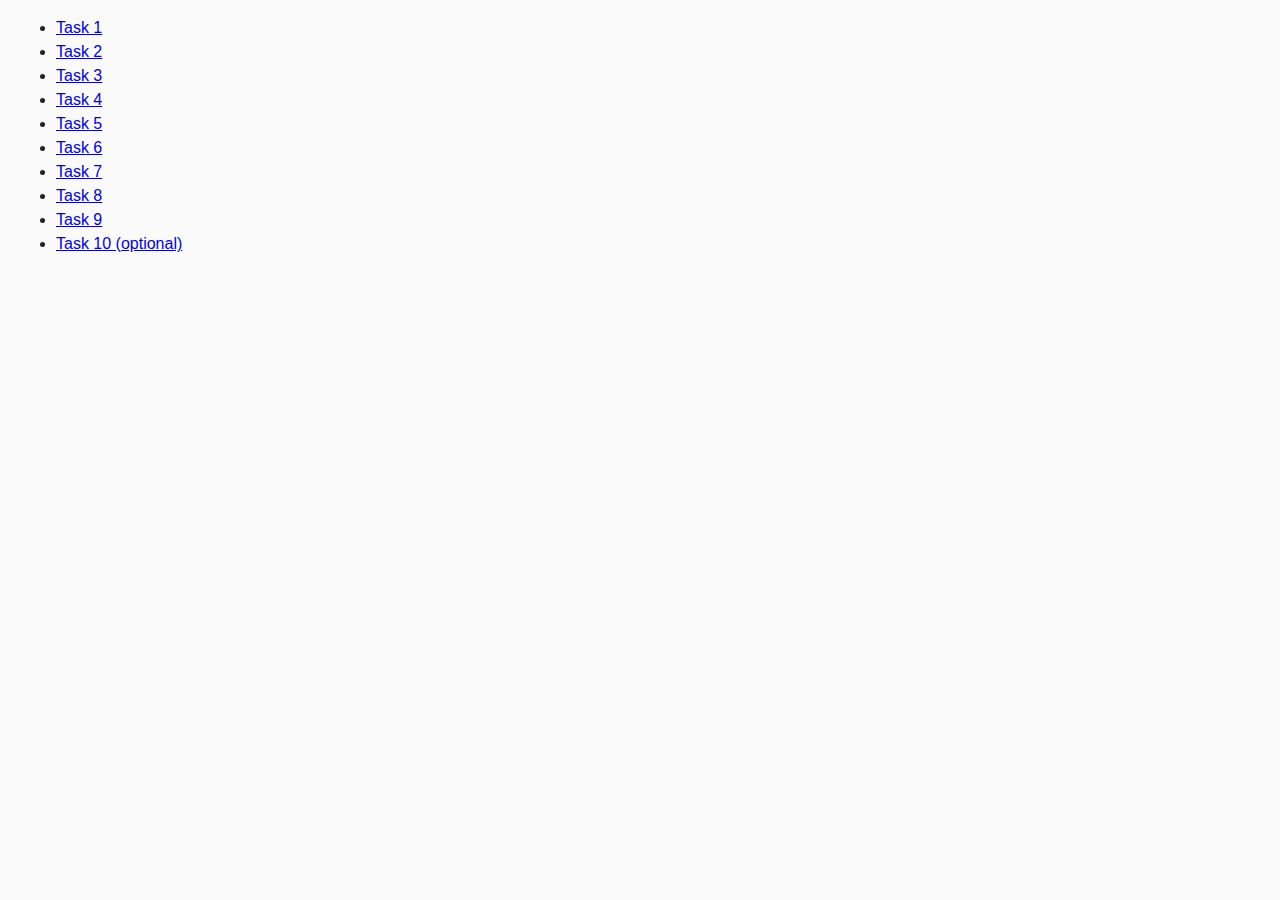
==== index.html @ 253b8c94 "hw -6-js" ====
<!DOCTYPE html>
<html lang="ru">
  <head>
    <meta charset="UTF-8" />
    <meta http-equiv="X-UA-Compatible" content="IE=edge" />
    <meta name="viewport" content="width=device-width, initial-scale=1.0" />
    <title>Homework 6</title>
    <link rel="stylesheet" href="css/common.css" />
  </head>
  <body>
    <ul>
      <li><a href="task-01.html">Task 1</a></li>
      <li><a href="task-02.html">Task 2</a></li>
      <li><a href="task-03.html">Task 3</a></li>
      <li><a href="task-04.html">Task 4</a></li>
      <li><a href="task-05.html">Task 5</a></li>
      <li><a href="task-06.html">Task 6</a></li>
      <li><a href="task-07.html">Task 7</a></li>
      <li><a href="task-08.html">Task 8</a></li>
      <li><a href="task-09.html">Task 9</a></li>
      <li><a href="task-10.html">Task 10 (optional)</a></li>
    </ul>
  </body>
</html>
---- css/common.css ----
* {
  box-sizing: border-box;
}

body {
  margin: 16px;
  font-family: -apple-system, BlinkMacSystemFont, 'Segoe UI', Roboto, Oxygen,
    Ubuntu, Cantarell, 'Open Sans', 'Helvetica Neue', sans-serif;
  -webkit-font-smoothing: antialiased;
  -moz-osx-font-smoothing: grayscale;
  background-color: #fafafa;
  color: #212121;
  line-height: 1.5;
}

input {
  padding: 8px;
  font: inherit;
}

button {
  padding: 8px 12px;
  cursor: pointer;
}
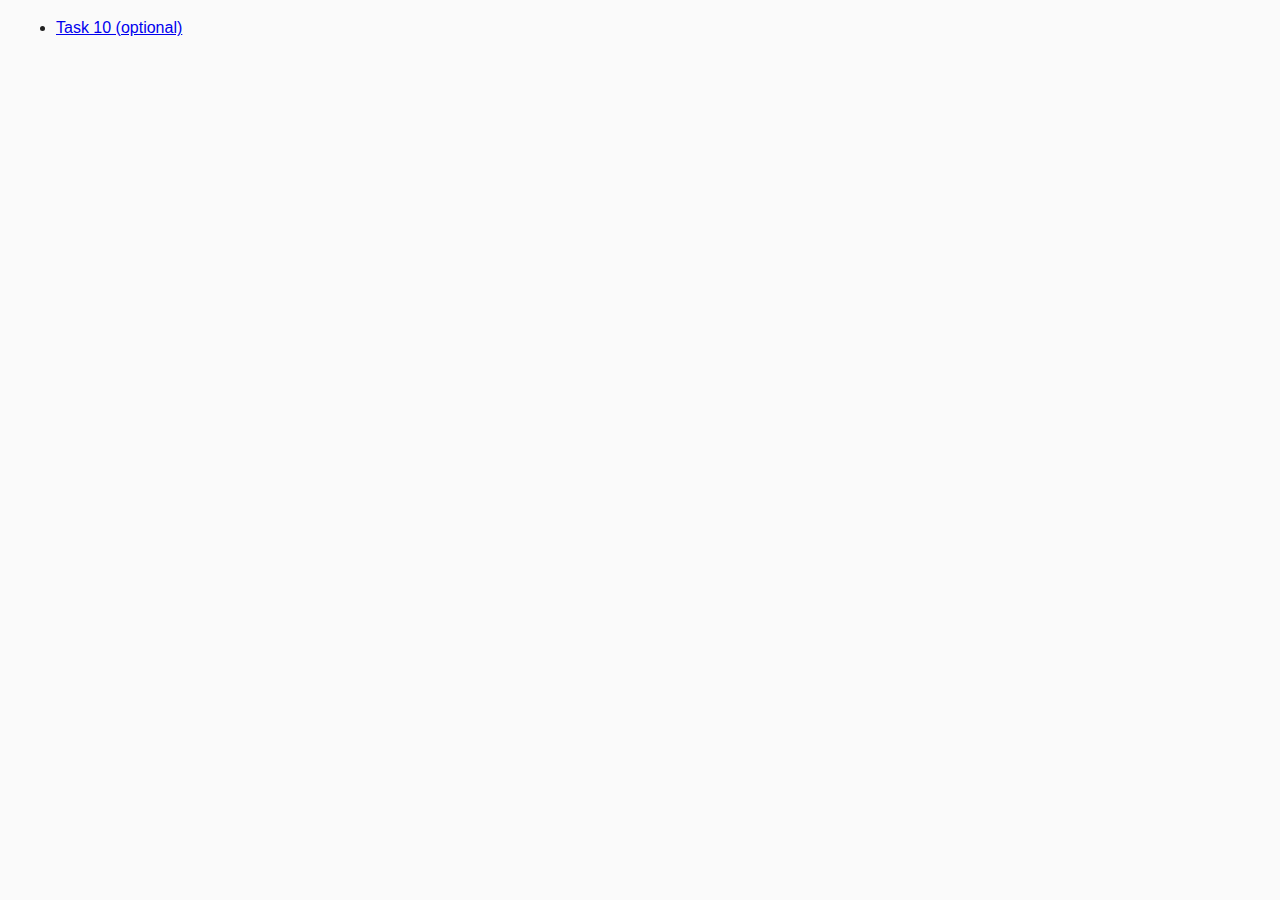
==== commit 4c4d2324: "finish hw" ====
--- a/index.html
+++ b/index.html
@@ -9,16 +9,16 @@
   </head>
   <body>
     <ul>
-      <li><a href="task-01.html">Task 1</a></li>
-      <li><a href="task-02.html">Task 2</a></li>
-      <li><a href="task-03.html">Task 3</a></li>
-      <li><a href="task-04.html">Task 4</a></li>
-      <li><a href="task-05.html">Task 5</a></li>
-      <li><a href="task-06.html">Task 6</a></li>
-      <li><a href="task-07.html">Task 7</a></li>
-      <li><a href="task-08.html">Task 8</a></li>
-      <li><a href="task-09.html">Task 9</a></li>
+      <!-- <li><a href="task-01.html">Task 1</a></li> -->
+      <!-- <!-- <li><a href="task-02.html">Task 2</a></li> -->
+      <!-- <li><a href="task-03.html">Task 3</a></li> -->
+      <!-- <li><a href="task-04.html">Task 4</a></li> -->
+      <!-- <li><a href="task-05.html">Task 5</a></li> -->
+      <!-- <li><a href="task-06.html">Task 6</a></li> -->
+      <!-- <li><a href="task-07.html">Task 7</a></li> -->
+      <!-- <li><a href="task-08.html">Task 8</a></li> -->
+       <!-- <li><a href="task-09.html">Task 9</a></li> -->
       <li><a href="task-10.html">Task 10 (optional)</a></li>
-    </ul>
+    </ul> 
   </body>
 </html>
--- a/css/common.css
+++ b/css/common.css
@@ -22,3 +22,15 @@
   padding: 8px 12px;
   cursor: pointer;
 }
+
+#validation-input {
+  border: 3px solid #bdbdbd;
+}
+
+#validation-input.valid {
+  border-color: #4caf50;
+}
+
+#validation-input.invalid {
+  border-color: #f44336;
+}
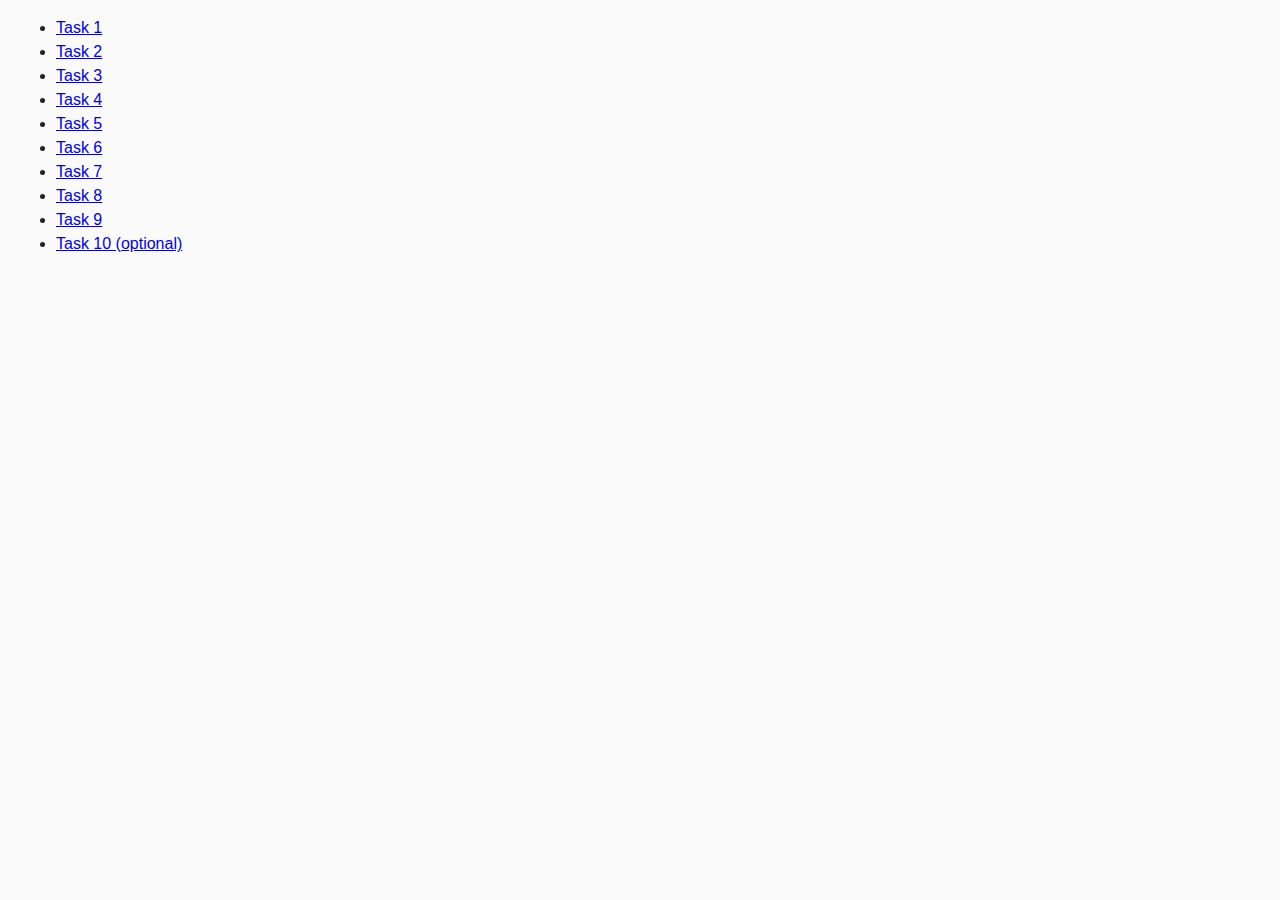
==== commit a40b8be1: "edited-hw" ====
--- a/index.html
+++ b/index.html
@@ -9,15 +9,15 @@
   </head>
   <body>
     <ul>
-      <!-- <li><a href="task-01.html">Task 1</a></li> -->
-      <!-- <!-- <li><a href="task-02.html">Task 2</a></li> -->
-      <!-- <li><a href="task-03.html">Task 3</a></li> -->
-      <!-- <li><a href="task-04.html">Task 4</a></li> -->
-      <!-- <li><a href="task-05.html">Task 5</a></li> -->
-      <!-- <li><a href="task-06.html">Task 6</a></li> -->
-      <!-- <li><a href="task-07.html">Task 7</a></li> -->
-      <!-- <li><a href="task-08.html">Task 8</a></li> -->
-       <!-- <li><a href="task-09.html">Task 9</a></li> -->
+      <li><a href="task-01.html">Task 1</a></li>
+      <li><a href="task-02.html">Task 2</a></li>
+       <li><a href="task-03.html">Task 3</a></li>
+      <li><a href="task-04.html">Task 4</a></li>
+      <li><a href="task-05.html">Task 5</a></li>
+      <li><a href="task-06.html">Task 6</a></li>
+       <li><a href="task-07.html">Task 7</a></li>
+      <li><a href="task-08.html">Task 8</a></li> 
+        <li><a href="task-09.html">Task 9</a></li>
       <li><a href="task-10.html">Task 10 (optional)</a></li>
     </ul> 
   </body>
